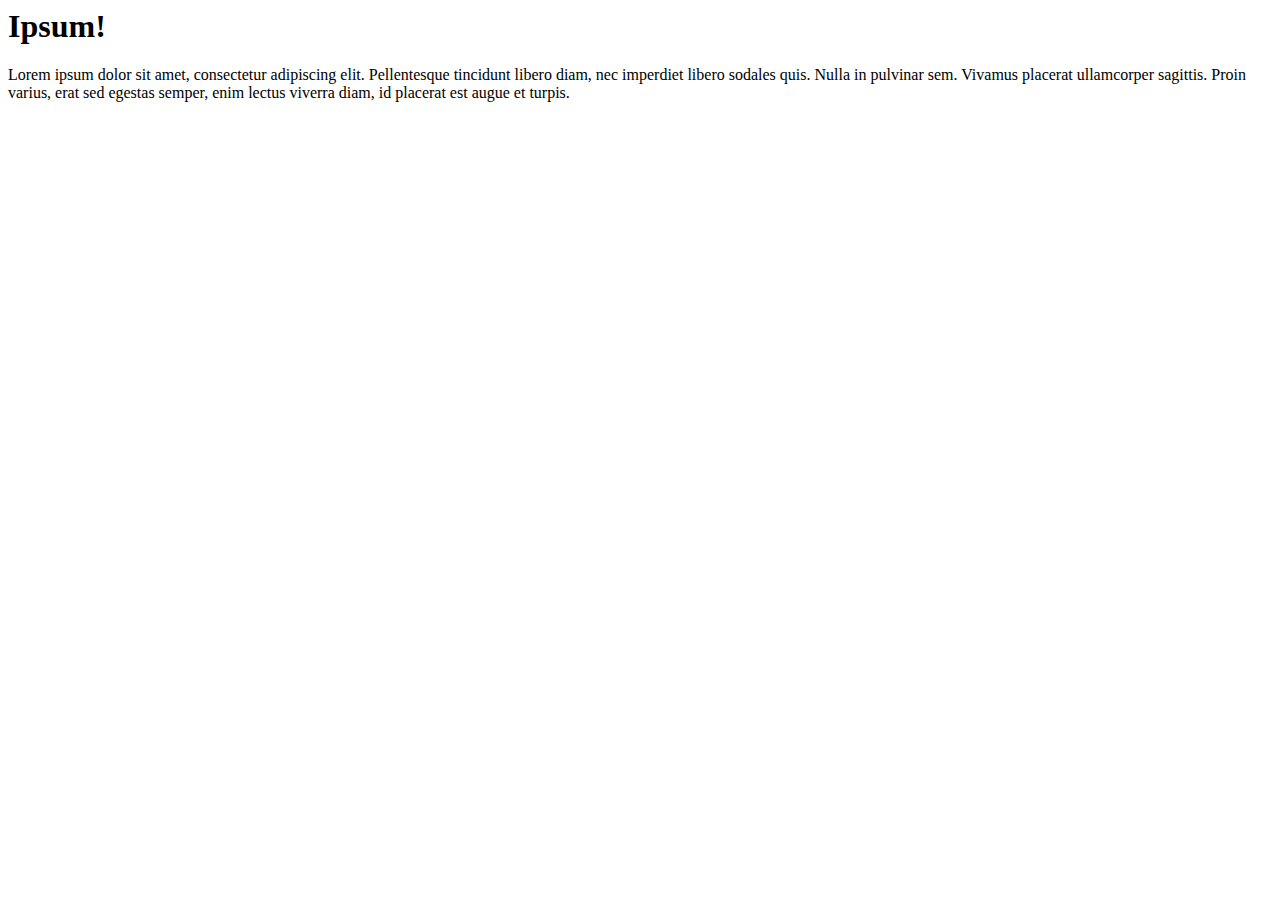
==== htdocs/ipsum.html @ 5a3ae4a7 "First Commit" ====
<html>
<head>
    <title>Ipsum</title>
</head>
<body>
    <h1>Ipsum!</h1>
    <p>Lorem ipsum dolor sit amet, consectetur adipiscing elit.
        Pellentesque tincidunt libero diam, nec imperdiet libero
        sodales quis. Nulla in pulvinar sem. Vivamus placerat
        ullamcorper sagittis. Proin varius, erat sed egestas semper,
        enim lectus viverra diam, id placerat est augue et turpis.
    </p>
</body>
</html>
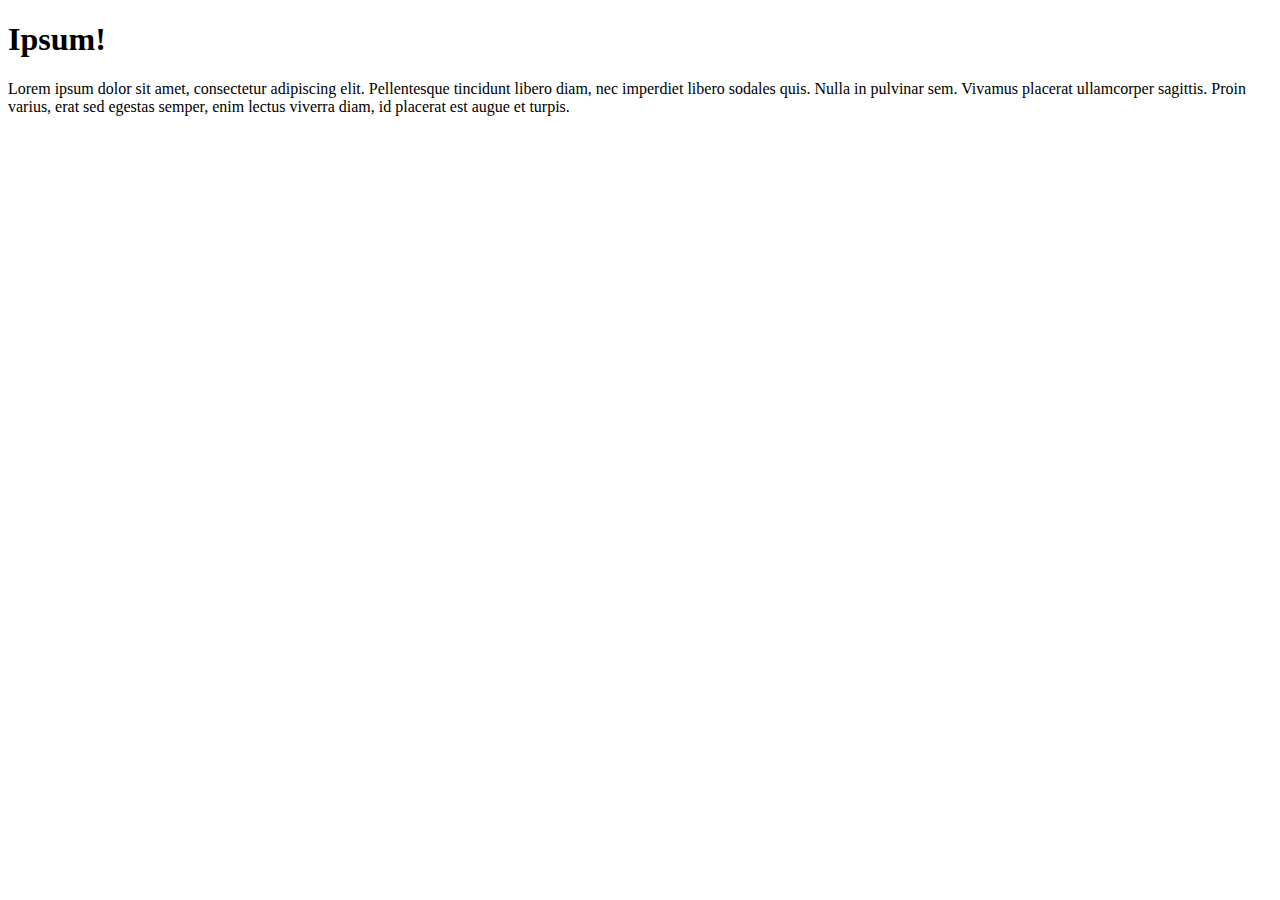
==== commit 44851575: "Trying to Style" ====
--- a/htdocs/ipsum.html
+++ b/htdocs/ipsum.html
@@ -1,3 +1,4 @@
+<!DOCTYPE html>
 <html>
 <head>
     <title>Ipsum</title>
